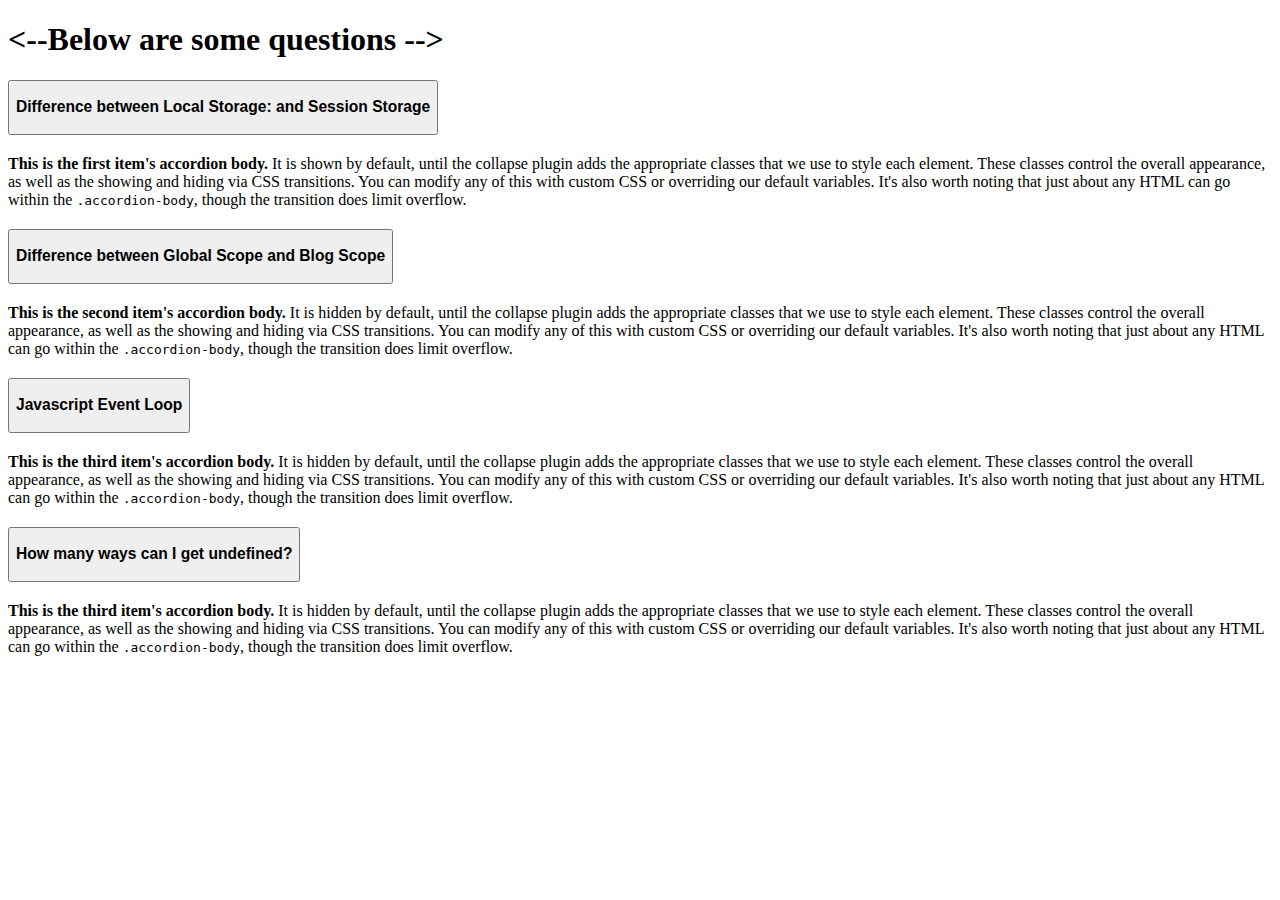
==== blog.html @ 45c85d02 "convert parseNumber" ====
<!DOCTYPE html>
<html lang="en">
<head>
    <meta charset="UTF-8">
    <meta http-equiv="X-UA-Compatible" content="IE=edge">
    <meta name="viewport" content="width=device-width, initial-scale=1.0">
    <title>Blog</title>
        <link href="https://cdn.jsdelivr.net/npm/bootstrap@5.2.1/dist/css/bootstrap.min.css" rel="stylesheet"
            integrity="sha384-iYQeCzEYFbKjA/T2uDLTpkwGzCiq6soy8tYaI1GyVh/UjpbCx/TYkiZhlZB6+fzT" crossorigin="anonymous">

</head>
<body>
    <div>
        <h1 class="text-center text-success m-4"><--Below are some questions --></h1>
        <div class="accordion" id="accordionExample">
            <div class="accordion-item">
                <h2 class="accordion-header" id="headingOne">
                    <button class="accordion-button" type="button" data-bs-toggle="collapse" data-bs-target="#collapseOne"
                        aria-expanded="true" aria-controls="collapseOne">
                        <h3>Difference between Local Storage: and Session Storage</h3>
                    </button>
                </h2>
                <div id="collapseOne" class="accordion-collapse collapse show" aria-labelledby="headingOne"
                    data-bs-parent="#accordionExample">
                    <div class="accordion-body">
                        <strong>This is the first item's accordion body.</strong> It is shown by default, until the collapse
                        plugin adds the appropriate classes that we use to style each element. These classes control the overall
                        appearance, as well as the showing and hiding via CSS transitions. You can modify any of this with
                        custom CSS or overriding our default variables. It's also worth noting that just about any HTML can go
                        within the <code>.accordion-body</code>, though the transition does limit overflow.
                    </div>
                </div>
            </div>
            <div class="accordion-item">
                <h2 class="accordion-header" id="headingTwo">
                    <button class="accordion-button collapsed" type="button" data-bs-toggle="collapse"
                        data-bs-target="#collapseTwo" aria-expanded="false" aria-controls="collapseTwo">
                        <h3>Difference between Global Scope and Blog Scope</h3>
                    </button>
                </h2>
                <div id="collapseTwo" class="accordion-collapse collapse" aria-labelledby="headingTwo"
                    data-bs-parent="#accordionExample">
                    <div class="accordion-body">
                        <strong>This is the second item's accordion body.</strong> It is hidden by default, until the collapse
                        plugin adds the appropriate classes that we use to style each element. These classes control the overall
                        appearance, as well as the showing and hiding via CSS transitions. You can modify any of this with
                        custom CSS or overriding our default variables. It's also worth noting that just about any HTML can go
                        within the <code>.accordion-body</code>, though the transition does limit overflow.
                    </div>
                </div>
            </div>
            <div class="accordion-item">
                <h2 class="accordion-header" id="headingThree">
                    <button class="accordion-button collapsed" type="button" data-bs-toggle="collapse"
                        data-bs-target="#collapseThree" aria-expanded="false" aria-controls="collapseThree">
                       <h3>Javascript Event Loop</h3>
                    </button>
                </h2>
                <div id="collapseThree" class="accordion-collapse collapse" aria-labelledby="headingThree"
                    data-bs-parent="#accordionExample">
                    <div class="accordion-body">
                        <strong>This is the third item's accordion body.</strong> It is hidden by default, until the collapse
                        plugin adds the appropriate classes that we use to style each element. These classes control the overall
                        appearance, as well as the showing and hiding via CSS transitions. You can modify any of this with
                        custom CSS or overriding our default variables. It's also worth noting that just about any HTML can go
                        within the <code>.accordion-body</code>, though the transition does limit overflow.
                    </div>
                </div>
            </div>
            <div class="accordion-item">
                <h2 class="accordion-header" id="headingFour">
                    <button class="accordion-button collapsed" type="button" data-bs-toggle="collapse"
                        data-bs-target="#collapseFour" aria-expanded="false" aria-controls="collapseFour">
                        <h3>How many ways can I get undefined?</h3>
                    </button>
                </h2>
                <div id="collapseFour" class="accordion-collapse collapse" aria-labelledby="headingFour"
                    data-bs-parent="#accordionExample">
                    <div class="accordion-body">
                        <strong>This is the third item's accordion body.</strong> It is hidden by default, until the collapse
                        plugin adds the appropriate classes that we use to style each element. These classes control the overall
                        appearance, as well as the showing and hiding via CSS transitions. You can modify any of this with
                        custom CSS or overriding our default variables. It's also worth noting that just about any HTML can go
                        within the <code>.accordion-body</code>, though the transition does limit overflow.
                    </div>
                </div>
            </div>
        </div>
    </div>
        <script src="https://cdn.jsdelivr.net/npm/bootstrap@5.2.1/dist/js/bootstrap.bundle.min.js"
            integrity="sha384-u1OknCvxWvY5kfmNBILK2hRnQC3Pr17a+RTT6rIHI7NnikvbZlHgTPOOmMi466C8"
            crossorigin="anonymous"></script>

</body>
</html>
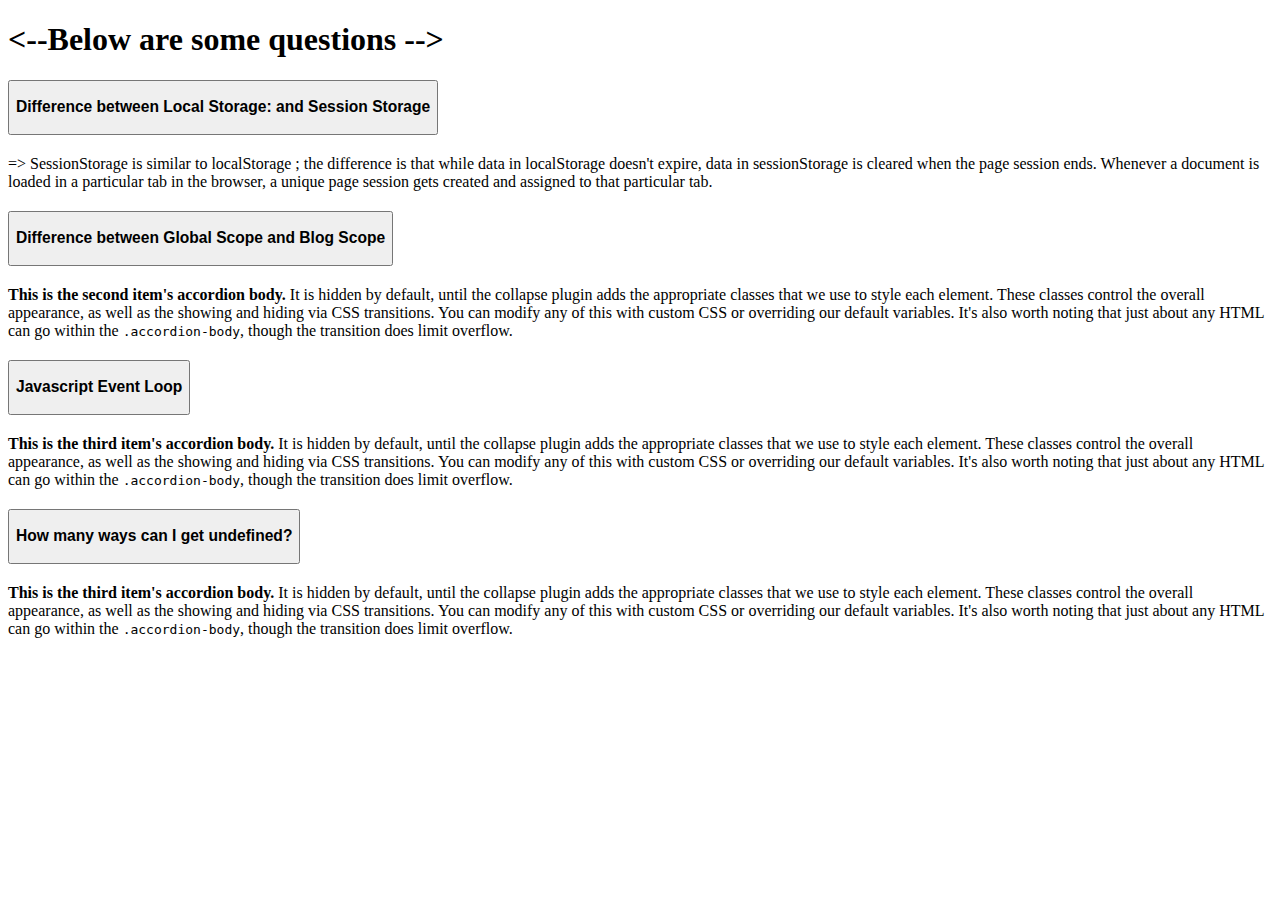
==== commit fb7cc729: "blog add" ====
--- a/blog.html
+++ b/blog.html
@@ -23,11 +23,9 @@
                 <div id="collapseOne" class="accordion-collapse collapse show" aria-labelledby="headingOne"
                     data-bs-parent="#accordionExample">
                     <div class="accordion-body">
-                        <strong>This is the first item's accordion body.</strong> It is shown by default, until the collapse
-                        plugin adds the appropriate classes that we use to style each element. These classes control the overall
-                        appearance, as well as the showing and hiding via CSS transitions. You can modify any of this with
-                        custom CSS or overriding our default variables. It's also worth noting that just about any HTML can go
-                        within the <code>.accordion-body</code>, though the transition does limit overflow.
+                        <p> => SessionStorage is similar to localStorage ; the difference is that while data in localStorage doesn't expire, data in
+                        sessionStorage is cleared when the page session ends. Whenever a document is loaded in a particular tab in the browser,
+                        a unique page session gets created and assigned to that particular tab.</p>
                     </div>
                 </div>
             </div>
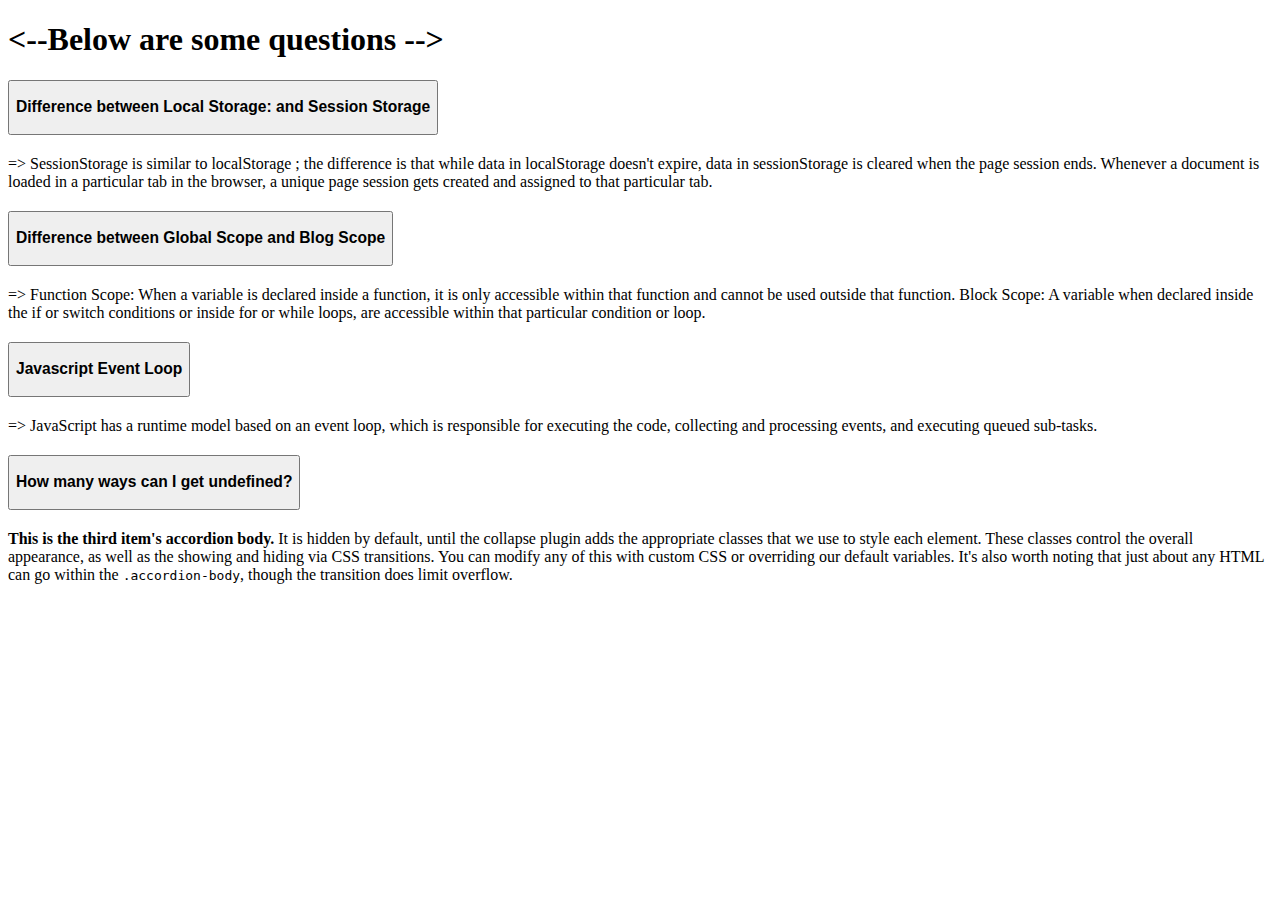
==== commit 45390e2c: "blog style" ====
--- a/blog.html
+++ b/blog.html
@@ -39,11 +39,9 @@
                 <div id="collapseTwo" class="accordion-collapse collapse" aria-labelledby="headingTwo"
                     data-bs-parent="#accordionExample">
                     <div class="accordion-body">
-                        <strong>This is the second item's accordion body.</strong> It is hidden by default, until the collapse
-                        plugin adds the appropriate classes that we use to style each element. These classes control the overall
-                        appearance, as well as the showing and hiding via CSS transitions. You can modify any of this with
-                        custom CSS or overriding our default variables. It's also worth noting that just about any HTML can go
-                        within the <code>.accordion-body</code>, though the transition does limit overflow.
+                        <P> => Function Scope: When a variable is declared inside a function, it is only accessible within that function and cannot be
+                        used outside that function. Block Scope: A variable when declared inside the if or switch conditions or inside for or
+                        while loops, are accessible within that particular condition or loop.</P>
                     </div>
                 </div>
             </div>
@@ -57,11 +55,8 @@
                 <div id="collapseThree" class="accordion-collapse collapse" aria-labelledby="headingThree"
                     data-bs-parent="#accordionExample">
                     <div class="accordion-body">
-                        <strong>This is the third item's accordion body.</strong> It is hidden by default, until the collapse
-                        plugin adds the appropriate classes that we use to style each element. These classes control the overall
-                        appearance, as well as the showing and hiding via CSS transitions. You can modify any of this with
-                        custom CSS or overriding our default variables. It's also worth noting that just about any HTML can go
-                        within the <code>.accordion-body</code>, though the transition does limit overflow.
+                        <p> => JavaScript has a runtime model based on an event loop, which is responsible for executing the code, collecting and
+                        processing events, and executing queued sub-tasks.</p>
                     </div>
                 </div>
             </div>
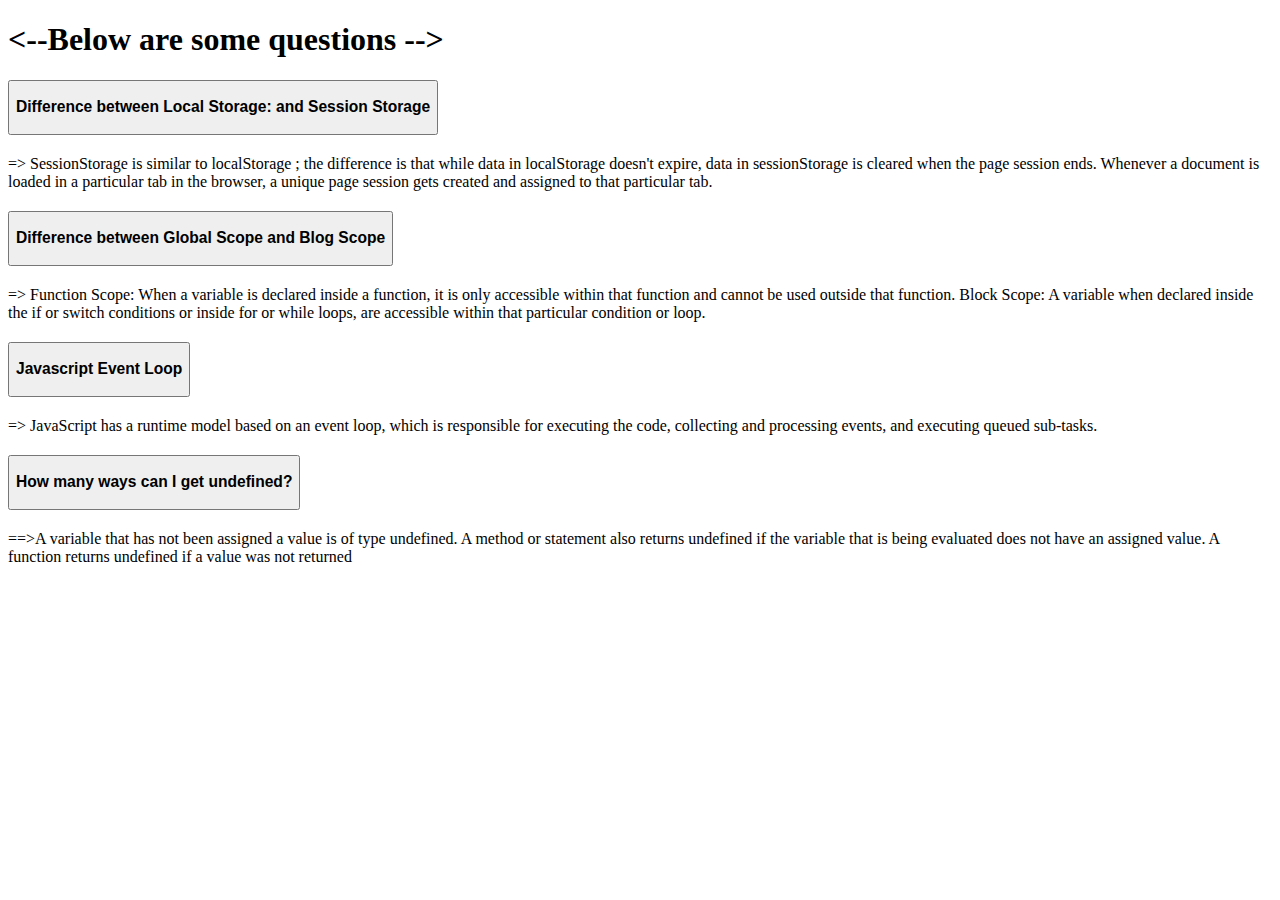
==== commit d7c777c2: "style update" ====
--- a/blog.html
+++ b/blog.html
@@ -70,11 +70,9 @@
                 <div id="collapseFour" class="accordion-collapse collapse" aria-labelledby="headingFour"
                     data-bs-parent="#accordionExample">
                     <div class="accordion-body">
-                        <strong>This is the third item's accordion body.</strong> It is hidden by default, until the collapse
-                        plugin adds the appropriate classes that we use to style each element. These classes control the overall
-                        appearance, as well as the showing and hiding via CSS transitions. You can modify any of this with
-                        custom CSS or overriding our default variables. It's also worth noting that just about any HTML can go
-                        within the <code>.accordion-body</code>, though the transition does limit overflow.
+                        <p> ==>A variable that has not been assigned a value is of type undefined. A method or statement also returns undefined if the
+                        variable that is being evaluated does not have an assigned value. A function returns undefined if a value was not
+                        returned</p>
                     </div>
                 </div>
             </div>
